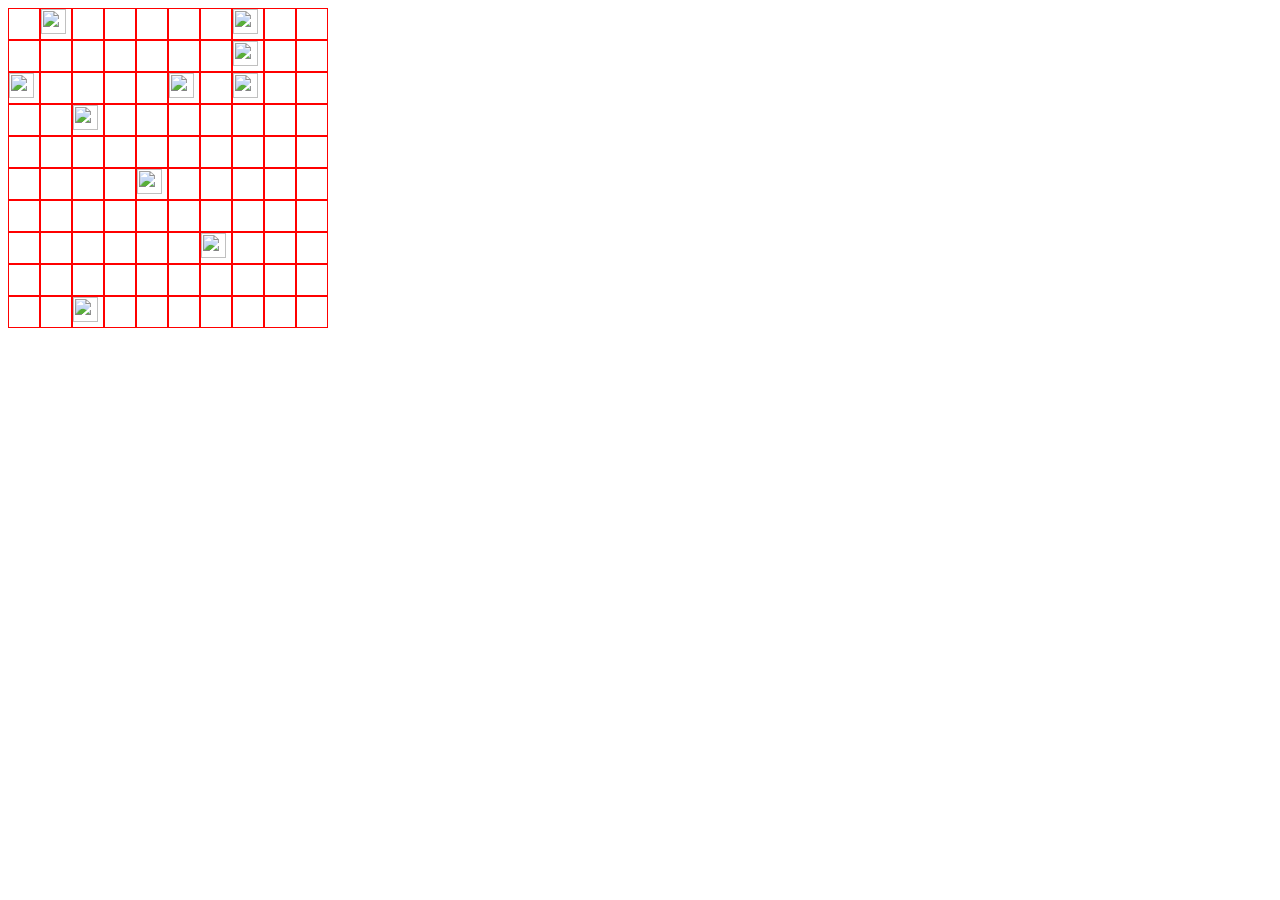
==== Minesweeper/index.html @ 1d0e5832 "." ====
<!DOCTYPE html>
<html lang="en">
<head>
    <meta charset="UTF-8">
    <title>Welcome to Minesweeper</title>
    <link rel="stylesheet" href="style.css"/>
</head>
<body>
<div class="minesweeper">

</div>
</body>
<script src="script.js"></script>
</html>
---- Minesweeper/style.css ----
.cell {
    border: 1px solid red;
}

.row{
    display: flex;
    flex-wrap: wrap;
}
.cell {
    height: 30px;
    width: 30px;
}

.bomb {
    height: 25px;
    width: 25px;
}
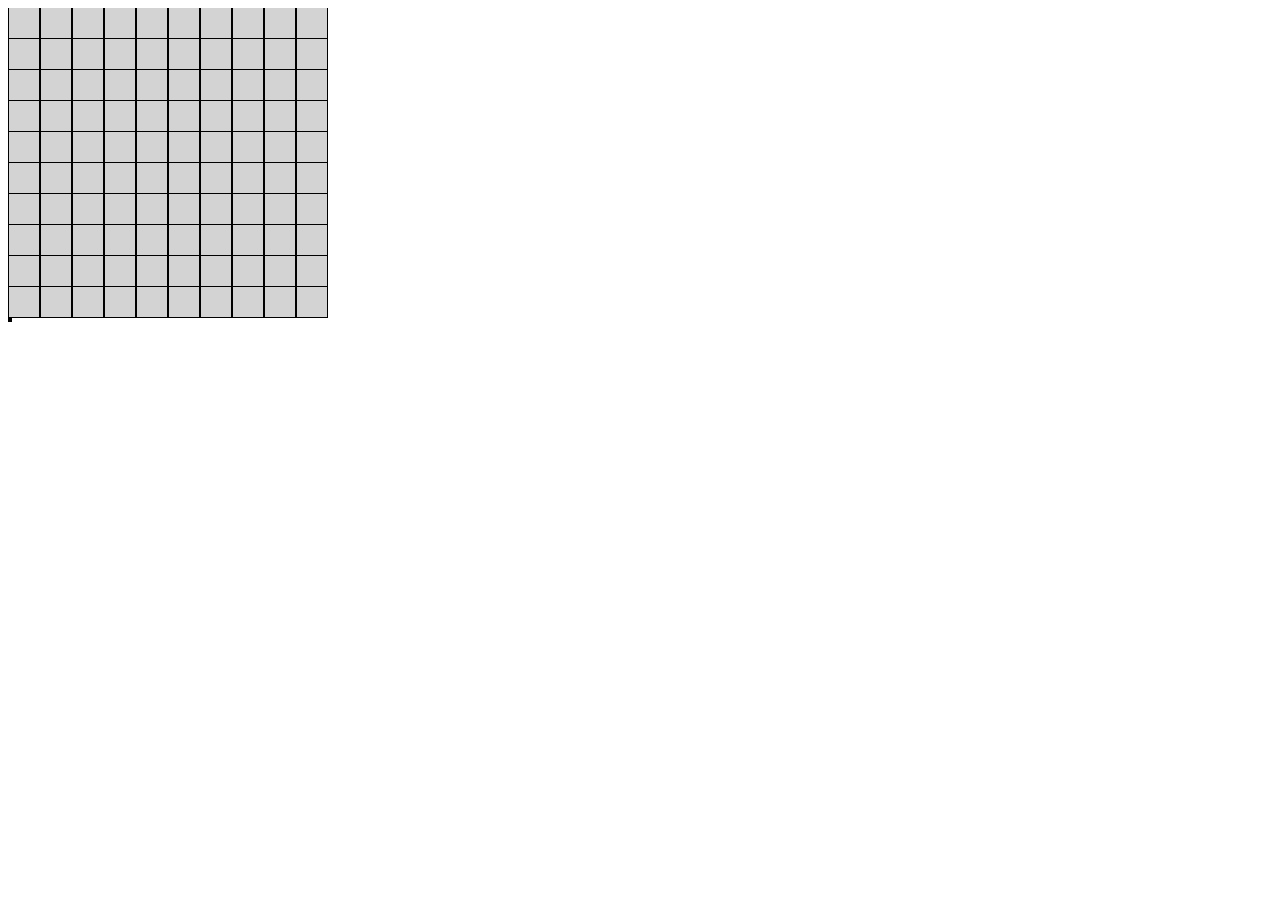
==== commit 82197bde: "." ====
--- a/Minesweeper/index.html
+++ b/Minesweeper/index.html
@@ -6,9 +6,13 @@
     <link rel="stylesheet" href="style.css"/>
 </head>
 <body>
-<div class="minesweeper">
 
-</div>
+
+<div class="minesweeper"></div>
+<div class="winLoose"></div>
+<div class="replayButton"></div>
+
+
 </body>
 <script src="script.js"></script>
 </html>--- a/Minesweeper/style.css
+++ b/Minesweeper/style.css
@@ -1,7 +1,13 @@
 .cell {
-    border: 1px solid red;
+    border: 1px solid;
+    border-top: lightgray;
+    text-align: center;
+    font-size: 25px;
+
 }
-
+.hidden{
+    background: lightgray;
+}
 .row{
     display: flex;
     flex-wrap: wrap;
@@ -14,4 +20,20 @@
 .bomb {
     height: 25px;
     width: 25px;
+}
+.explosion{
+    background: lightcoral;
+}
+
+.winLoose{
+    border: 2px solid;
+    background: lightcoral;
+    display: table;
+    font-size: 50px;
+}
+.replayButton{
+
+}
+.green{
+    background: palegreen;
 }